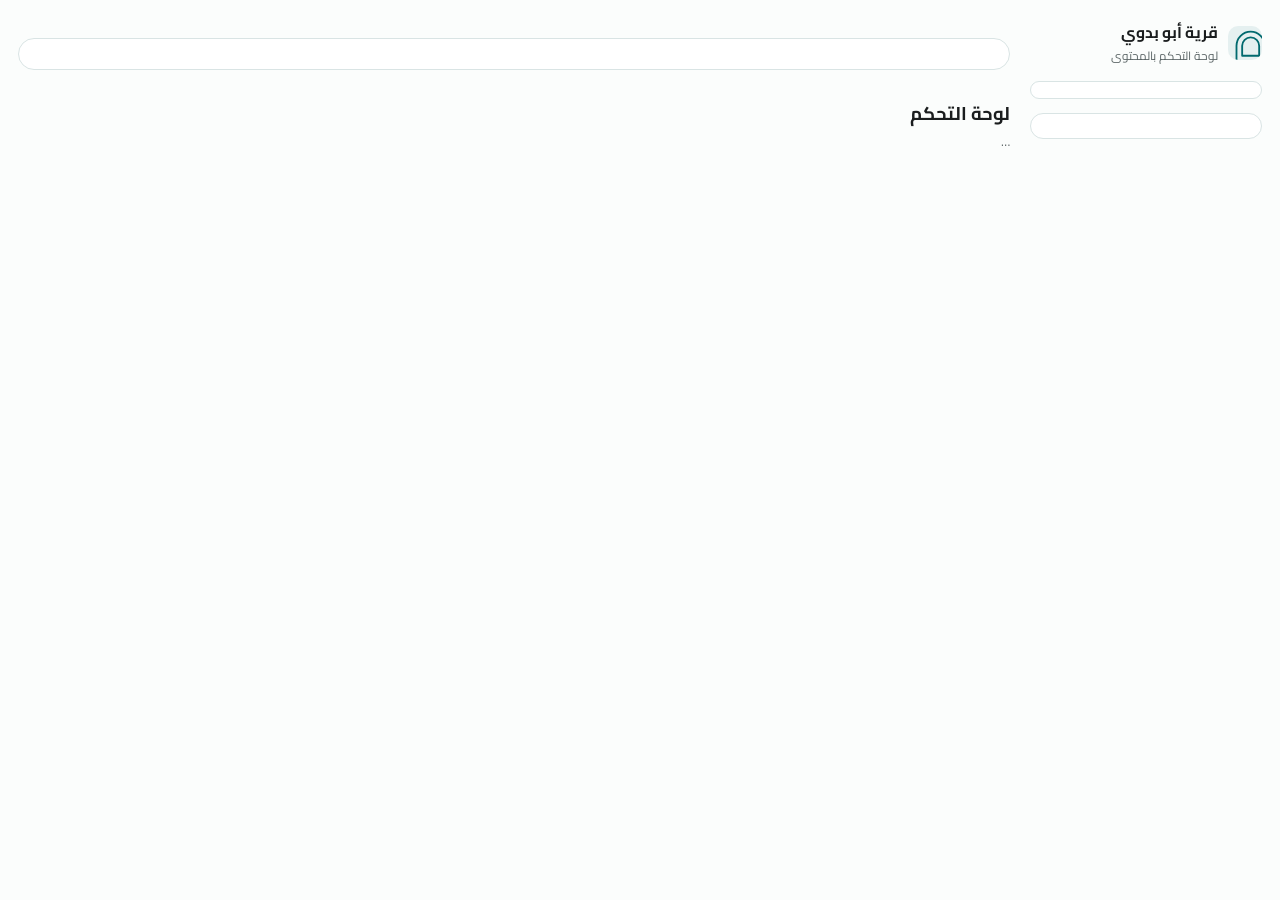
==== dashboard.html @ 2b6a80e3 "backend: village content site, admin dashboard and publishers GitHub Pages serves the JSON contract " ====
<!DOCTYPE html>
<html lang="ar" dir="rtl">
<head>
<meta charset="utf-8">
<meta name="viewport" content="width=device-width, initial-scale=1">
<meta name="robots" content="noindex, nofollow">
<title>لوحة تحكم محتوى قرية أبو بدوي</title>
<meta name="description" content="إدارة أقسام التطبيق وعناصره ووسائطه وأسعاره وقوانينه.">
<link href="https://fonts.googleapis.com/css2?family=Cairo:wght@400;600;700&display=swap" rel="stylesheet">
<link rel="stylesheet" href="style.css">
<link rel="stylesheet" href="dashboard.css">
</head>
<body>
<div class="shell">
  <aside class="side">
    <div class="brandrow">
      <img id="brandLogo" src="assets/logo.svg" alt="">
      <div>
        <b id="brandName">قرية أبو بدوي</b>
        <span id="brandTagline">لوحة التحكم بالمحتوى</span>
      </div>
    </div>
    <nav class="nav" id="nav" aria-label="لوحات التحكم"></nav>
    <div class="who" id="who"></div>
  </aside>

  <main class="main">
    <div id="gate" class="card"></div>
    <div id="banner"></div>
    <div class="top">
      <div>
        <h1 id="panelTitle">لوحة التحكم</h1>
        <div class="sub" id="panelSub">…</div>
      </div>
      <div class="spacer"></div>
      <div class="btnrow" id="topActions"></div>
    </div>
    <div id="panel" class="main"></div>
  </main>
</div>

<div id="toastHost"></div>
<noscript><p style="padding:20px">لوحة التحكم تحتاج JavaScript. المحتوى العام متاح بدون scripting على index.html.</p></noscript>
<script type="module" src="js/app.js"></script>
</body>
</html>
---- style.css ----
:root {
  --brand: #00696e;
  --brand-soft: #e3f4f4;
  --ink: #1a1d1e;
  --ink-soft: #5a6465;
  --paper: #fbfdfc;
  --card: #ffffff;
  --line: #d9e4e4;
  --shadow: 0 1px 2px rgba(0, 0, 0, .06), 0 8px 24px rgba(0, 0, 0, .05);
  --radius: 16px;
  --max: 1080px;
}

@media (prefers-color-scheme: dark) {
  :root {
    --brand: #7adadd;
    --brand-soft: #17393b;
    --ink: #e3e9e8;
    --ink-soft: #a9b4b4;
    --paper: #15181a;
    --card: #1d2223;
    --line: #333d3e;
    --shadow: 0 1px 2px rgba(0, 0, 0, .5);
  }
}

* { box-sizing: border-box; }

body {
  margin: 0;
  background: var(--paper);
  color: var(--ink);
  font-family: "Cairo", "Segoe UI", Tahoma, system-ui, sans-serif;
  line-height: 1.75;
  -webkit-text-size-adjust: 100%;
}

.wrap { max-width: var(--max); margin: 0 auto; padding: 0 16px; }

.site-header {
  position: sticky;
  top: 0;
  z-index: 10;
  background: color-mix(in srgb, var(--card) 88%, transparent);
  backdrop-filter: blur(8px);
  border-bottom: 1px solid var(--line);
}

.header-row { display: flex; flex-wrap: wrap; align-items: center; gap: 12px; padding: 10px 16px; }
.brand { display: flex; align-items: center; gap: 12px; margin-inline-end: auto; }
.brand img { border-radius: 12px; }
.brand h1 { margin: 0; font-size: 1.15rem; line-height: 1.3; }
.tagline { margin: 0; font-size: .8rem; color: var(--ink-soft); }

.section-nav { display: flex; flex-wrap: wrap; gap: 6px; width: 100%; }
.section-nav a {
  font-size: .82rem;
  color: var(--ink);
  text-decoration: none;
  padding: 5px 11px;
  border: 1px solid var(--line);
  border-radius: 999px;
  background: var(--card);
  white-space: nowrap;
}
.section-nav a:hover { border-color: var(--brand); color: var(--brand); }

main { padding: 20px 0 40px; }

.ab-section { margin: 0 0 30px; scroll-margin-top: 120px; }
.ab-section-title {
  font-size: 1.25rem;
  margin: 0 0 4px;
  padding-inline-start: 12px;
  border-inline-start: 4px solid var(--brand);
}
.ab-section-sub { margin: 0 0 14px; color: var(--ink-soft); font-size: .9rem; }
.ab-updated, .ab-note { color: var(--ink-soft); font-size: .78rem; }

.ab-item {
  background: var(--card);
  border: 1px solid var(--line);
  border-radius: var(--radius);
  padding: 16px;
  margin-bottom: 12px;
  box-shadow: var(--shadow);
  display: grid;
  gap: 8px;
  grid-template-columns: auto 1fr;
  align-items: start;
}
.ab-item > .ab-thumb { grid-row: 1 / span 6; }
.ab-item > .ab-head,
.ab-item > .ab-item-subtitle,
.ab-item > .ab-fields,
.ab-item > .ab-tags,
.ab-item > .ab-body,
.ab-item > .ab-foot { grid-column: 2; }
.ab-item > :not(.ab-thumb):first-child { grid-column: 2; }

.ab-thumb { width: 92px; height: 92px; object-fit: cover; border-radius: 14px; background: var(--brand-soft); }
.ab-head { display: flex; align-items: baseline; gap: 8px; flex-wrap: wrap; }
.ab-item-title { margin: 0; font-size: 1.02rem; }
.ab-date { color: var(--ink-soft); font-size: .76rem; margin-inline-start: auto; }
.ab-flag {
  background: #b3261e;
  color: #fff;
  font-size: .68rem;
  padding: 2px 8px;
  border-radius: 999px;
}
.ab-item-subtitle { margin: 0; color: var(--ink-soft); font-size: .88rem; }
.ab-body { font-size: .93rem; }
.ab-body h2 { font-size: 1rem; margin: 14px 0 6px; }
.ab-body ul { padding-inline-start: 20px; margin: 8px 0; }
.ab-body img { max-width: 100%; height: auto; border-radius: 12px; }

.ab-fields { display: flex; flex-wrap: wrap; gap: 6px; }
.ab-field {
  font-size: .76rem;
  background: var(--brand-soft);
  color: var(--ink);
  padding: 3px 9px;
  border-radius: 8px;
}
.ab-tags { display: flex; gap: 6px; flex-wrap: wrap; }
.ab-tag { font-size: .72rem; color: var(--brand); border: 1px dashed var(--brand); padding: 1px 8px; border-radius: 999px; }
.ab-foot { display: flex; gap: 12px; flex-wrap: wrap; align-items: center; font-size: .76rem; }
.ab-source { color: var(--brand); text-decoration: none; }
.ab-credit { color: var(--ink-soft); }
.ab-pinned { border-color: var(--brand); }
.ab-empty { color: var(--ink-soft); font-size: .88rem; }

.ab-rates {
  display: grid;
  gap: 8px;
  grid-template-columns: repeat(auto-fill, minmax(220px, 1fr));
}
.ab-rate {
  background: var(--card);
  border: 1px solid var(--line);
  border-radius: 12px;
  padding: 12px 14px;
  display: flex;
  gap: 8px;
  align-items: baseline;
}
.ab-rate-name { font-size: .86rem; }
.ab-rate-value { margin-inline-start: auto; font-weight: 700; }
.ab-rate-change { font-size: .74rem; color: var(--brand); }

.notice {
  background: var(--brand-soft);
  border: 1px solid var(--line);
  border-radius: var(--radius);
  padding: 14px 16px;
  margin-bottom: 18px;
  font-size: .9rem;
}
.loading { color: var(--ink-soft); padding: 30px 0; text-align: center; }

.site-footer {
  border-top: 1px solid var(--line);
  padding: 18px 0 30px;
  font-size: .84rem;
  color: var(--ink-soft);
}
.site-footer a { color: var(--brand); text-decoration: none; }
.fine { font-size: .74rem; }

@media (max-width: 640px) {
  .ab-item { grid-template-columns: 1fr; }
  .ab-item > .ab-thumb { grid-row: auto; width: 100%; height: 170px; }
  .ab-item > .ab-head,
  .ab-item > .ab-item-subtitle,
  .ab-item > .ab-fields,
  .ab-item > .ab-tags,
  .ab-item > .ab-body,
  .ab-item > .ab-foot { grid-column: 1; }
  .brand h1 { font-size: 1rem; }
}

/* وسائط المنشور الذي يرفعه مدير الموقع */
.ab-media-wrap {
  grid-column: 1 / -1;
  display: grid;
  gap: 8px;
  grid-template-columns: repeat(auto-fill, minmax(220px, 1fr));
  margin-top: 10px;
}
.ab-media-img,
.ab-media {
  width: 100%;
  border-radius: 12px;
  background: #0b0f10;
  display: block;
}
.ab-media { aspect-ratio: 16 / 9; }
.ab-media-audio { width: 100%; margin-top: 6px; }
---- dashboard.css ----
/* لوحة تحكم محتوى قرية أبو بدوي — تستخدم متغيّرات style.css (فاتح/داكن تلقائيًا). */

.shell {
  display: grid;
  grid-template-columns: 232px minmax(0, 1fr);
  gap: 20px;
  align-items: start;
  padding: 18px;
  min-height: 100vh;
}

/* ── القائمة الجانبية ─────────────────────────────────────────────── */
.side { position: sticky; top: 14px; display: grid; gap: 14px; }
.side .brandrow { display: flex; align-items: center; gap: 10px; }
.side .brandrow img { width: 34px; height: 34px; border-radius: 10px; background: var(--card); }
.side .brandrow b { font-size: .98rem; }
.side .brandrow span { display: block; font-size: .74rem; color: var(--ink-soft); }

.nav { display: grid; gap: 4px; background: var(--card); border: 1px solid var(--line);
  border-radius: var(--radius); padding: 8px; }
.nav button { display: flex; align-items: center; gap: 9px; width: 100%; text-align: right;
  padding: 10px 11px; border: 0; border-radius: 11px; background: transparent; color: var(--ink);
  font-family: inherit; font-size: .9rem; cursor: pointer; }
.nav button:hover { background: var(--brand-soft); }
.nav button.active { background: var(--brand); color: #fff; font-weight: 600; }
.nav button .n { margin-inline-start: auto; font-size: .72rem; opacity: .75; }

.who { background: var(--card); border: 1px solid var(--line); border-radius: var(--radius);
  padding: 12px; font-size: .8rem; color: var(--ink-soft); display: grid; gap: 9px; }
.who b { color: var(--ink); font-size: .84rem; word-break: break-all; }

/* ── الشريط العلوي للمنطقة الرئيسية ───────────────────────────────── */
.top { display: flex; flex-wrap: wrap; align-items: center; gap: 10px; margin-bottom: 14px; }
.top h1 { font-size: 1.15rem; margin: 0; }
.top .sub { font-size: .8rem; color: var(--ink-soft); }
.main { min-width: 0; display: grid; gap: 14px; }

.banner { border-radius: 14px; padding: 11px 14px; font-size: .84rem; border: 1px solid var(--line);
  background: var(--card); display: flex; flex-wrap: wrap; gap: 10px; align-items: center; }
.banner.bad { border-color: #b3413a; color: #b3413a; }
.banner.info { border-color: var(--brand); color: var(--brand); }

/* ── البطاقات والنماذج ───────────────────────────────────────────── */
.card { background: var(--card); border: 1px solid var(--line); border-radius: var(--radius); padding: 15px; }
.card > h2 { font-size: .98rem; margin: 0 0 12px; display: flex; align-items: center; gap: 8px; }
.card > h2 .n { font-size: .74rem; color: var(--ink-soft); font-weight: 400; }
.grid { display: grid; gap: 12px; }
.grid.two { grid-template-columns: 1fr 1fr; }
.grid.three { grid-template-columns: repeat(3, 1fr); }
.grid.four { grid-template-columns: repeat(4, 1fr); }
@media (max-width: 900px) { .grid.two, .grid.three, .grid.four { grid-template-columns: 1fr; } }

label { display: block; font-size: .78rem; color: var(--ink-soft); margin-bottom: 4px; }
input, select, textarea {
  width: 100%; padding: 9px 11px; border: 1px solid var(--line); border-radius: 11px;
  background: var(--paper); color: var(--ink); font-family: inherit; font-size: .88rem;
}
textarea { min-height: 150px; line-height: 1.75; resize: vertical; }
input[type="checkbox"] { width: auto; }
input[type="color"] { padding: 2px; height: 40px; }
input:focus-visible, select:focus-visible, textarea:focus-visible, button:focus-visible {
  outline: 2px solid var(--brand); outline-offset: 2px;
}
.check { display: flex; align-items: center; gap: 8px; font-size: .84rem; color: var(--ink); }

.btn { padding: 9px 18px; border-radius: 999px; border: 1px solid transparent; background: var(--brand);
  color: #fff; font-family: inherit; font-size: .85rem; cursor: pointer; }
.btn.ghost { background: transparent; color: var(--brand); border-color: var(--brand); }
.btn.warn { background: transparent; color: #b3413a; border-color: #c98b86; }
.btn.plain { background: var(--paper); color: var(--ink); border-color: var(--line); }
.btn:disabled { opacity: .45; cursor: not-allowed; }
.btnrow { display: flex; flex-wrap: wrap; gap: 9px; align-items: center; }
.spacer { margin-inline-start: auto; }

/* ── الجداول ─────────────────────────────────────────────────────── */
.table { width: 100%; border-collapse: collapse; font-size: .85rem; }
.table th, .table td { padding: 9px 8px; border-bottom: 1px solid var(--line); text-align: right; vertical-align: middle; }
.table th { font-size: .74rem; color: var(--ink-soft); font-weight: 600; white-space: nowrap; }
.table tr:hover td { background: var(--brand-soft); }
.table .num { width: 68px; }
.table .acts { white-space: nowrap; }
.iconbtn { border: 1px solid var(--line); background: var(--paper); color: var(--ink); border-radius: 9px;
  min-width: 34px; min-height: 34px; padding: 0 8px; cursor: pointer; font-size: .82rem; }
.iconbtn:hover { border-color: var(--brand); color: var(--brand); }
.wrap { overflow-x: auto; }

.tag { display: inline-block; font-size: .7rem; padding: 2px 9px; border-radius: 999px; border: 1px solid var(--line); color: var(--ink-soft); }
.tag.published { color: #2e7d5b; border-color: #2e7d5b; }
.tag.draft { color: #9a6b00; border-color: #c9a227; }
.tag.scheduled { color: #2b5fa8; border-color: #2b5fa8; }
.tag.archived { color: var(--ink-soft); }
.tag.off { color: #b3413a; border-color: #b3413a; }

/* ── الوسائط ─────────────────────────────────────────────────────── */
.drop { border: 2px dashed var(--line); border-radius: 14px; padding: 16px; text-align: center;
  color: var(--ink-soft); cursor: pointer; transition: border-color .15s, background .15s; font-size: .84rem; }
.drop.over { border-color: var(--brand); background: var(--brand-soft); color: var(--brand); }
.thumbs { display: grid; grid-template-columns: repeat(auto-fill, minmax(148px, 1fr)); gap: 11px; }
.thumb { border: 1px solid var(--line); border-radius: 13px; overflow: hidden; background: var(--paper); display: grid; }
.thumb .box { aspect-ratio: 4/3; display: grid; place-items: center; background: #0e1116; color: #cfd8d8; font-size: .74rem; }
.thumb .box img, .thumb .box video { width: 100%; height: 100%; object-fit: cover; display: block; }
.thumb .box.audio { background: var(--paper); color: var(--ink-soft); }
.thumb .foot { display: flex; align-items: center; gap: 6px; padding: 6px 7px; font-size: .72rem; }
.thumb .foot input { font-size: .72rem; padding: 4px 6px; flex: 1; min-width: 0; }
.thumb .note { align-self: start; margin: 6px 7px -2px; font-size: .68rem; padding: 1px 7px;
  border-radius: 999px; background: rgba(0, 0, 0, .6); color: #fff; }
.bar { height: 4px; background: var(--line); }
.bar i { display: block; height: 100%; width: 0; background: var(--brand); transition: width .2s; }

/* ── حالات وإشعارات ─────────────────────────────────────────────── */
.state { font-size: .82rem; padding: 8px 12px; border-radius: 11px; background: var(--paper);
  border: 1px solid var(--line); min-height: 20px; }
.state.ok { border-color: #2e7d5b; color: #2e7d5b; }
.state.bad { border-color: #b3413a; color: #b3413a; }
.toast { position: fixed; inset-inline: 0; bottom: 18px; margin: 0 auto; width: fit-content; max-width: 92vw;
  background: var(--ink); color: var(--paper); padding: 10px 18px; border-radius: 999px; font-size: .84rem;
  box-shadow: var(--shadow); z-index: 40; }
.muted { color: var(--ink-soft); font-size: .8rem; }
.preview { border: 1px solid var(--line); border-radius: 13px; padding: 13px; background: var(--paper);
  font-size: .9rem; line-height: 1.8; overflow-wrap: anywhere; }
.preview h2 { font-size: 1rem; } .preview h3 { font-size: .95rem; }

/* شريط القوائم على الشاشات الصغيرة */
@media (max-width: 860px) {
  .shell { grid-template-columns: 1fr; }
  .side { position: static; }
  .nav { grid-auto-flow: column; grid-auto-columns: max-content; overflow-x: auto; }
  .nav button { width: auto; white-space: nowrap; }
}
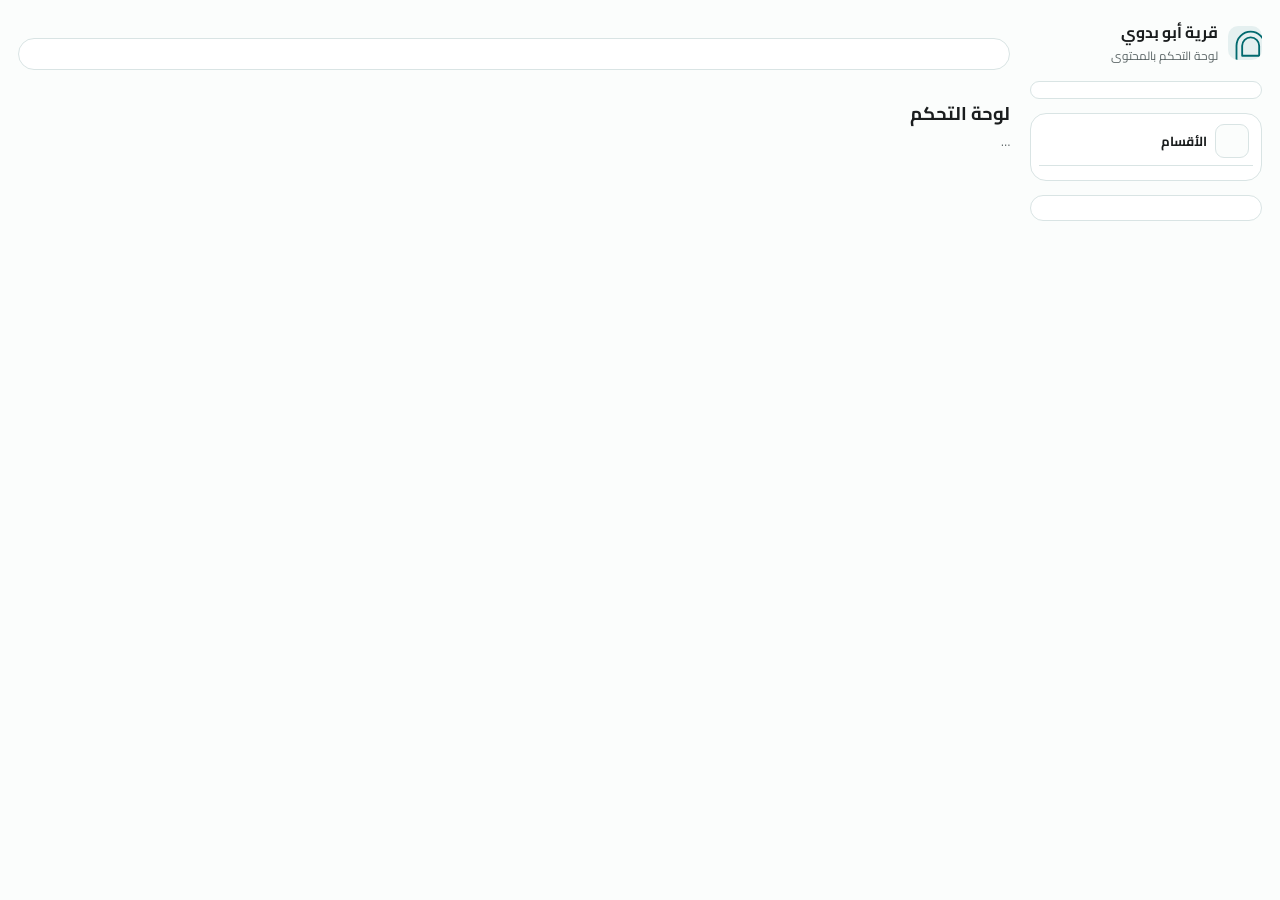
==== commit a09ba46f: "dashboard: add a collapsible section rail beside the panels Content editors kept losing their place " ====
--- a/dashboard.html
+++ b/dashboard.html
@@ -11,7 +11,7 @@
 <link rel="stylesheet" href="dashboard.css">
 </head>
 <body>
-<div class="shell">
+<div class="shell" id="shell">
   <aside class="side">
     <div class="brandrow">
       <img id="brandLogo" src="assets/logo.svg" alt="">
@@ -21,6 +21,17 @@
       </div>
     </div>
     <nav class="nav" id="nav" aria-label="لوحات التحكم"></nav>
+
+    <section class="rail" aria-label="شريط الأقسام">
+      <div class="railhead">
+        <button type="button" class="iconbtn railtoggle" id="railToggle" aria-expanded="true"
+          aria-controls="secnav" title="تصغير الأقسام"></button>
+        <b class="railtitle">الأقسام</b>
+        <span class="n" id="railTotal"></span>
+      </div>
+      <nav class="secnav" id="secnav"></nav>
+    </section>
+
     <div class="who" id="who"></div>
   </aside>
 
--- a/dashboard.css
+++ b/dashboard.css
@@ -28,6 +28,46 @@
 .who { background: var(--card); border: 1px solid var(--line); border-radius: var(--radius);
   padding: 12px; font-size: .8rem; color: var(--ink-soft); display: grid; gap: 9px; }
 .who b { color: var(--ink); font-size: .84rem; word-break: break-all; }
+
+/* ── الأيقونات والصفوف المشتركة بين القائمة وشريط الأقسام ───────── */
+.ic { display: inline-flex; line-height: 0; }
+.icell { display: grid; place-items: center; width: 22px; flex: 0 0 22px; color: inherit; }
+.ct { overflow: hidden; text-overflow: ellipsis; white-space: nowrap; }
+
+/* ── شريط الأقسام: قائمة جانبية بأسلوب المتاجر، قابلة للتصغير ────── */
+.rail { background: var(--card); border: 1px solid var(--line); border-radius: var(--radius);
+  padding: 8px; display: grid; gap: 6px; }
+.railhead { display: flex; align-items: center; gap: 8px; padding: 2px 4px 7px;
+  border-bottom: 1px solid var(--line); }
+.railhead b { font-size: .82rem; }
+.railhead .n { margin-inline-start: auto; font-size: .72rem; color: var(--ink-soft); }
+.railtoggle { display: grid; place-items: center; min-width: 32px; min-height: 32px; padding: 0 6px; }
+.secnav { display: grid; gap: 3px; max-height: 44vh; overflow: auto; overscroll-behavior: contain; }
+.secnav .sec { display: flex; align-items: center; gap: 9px; width: 100%; text-align: right;
+  padding: 9px; border: 0; border-radius: 10px; background: transparent; color: var(--ink);
+  font-family: inherit; font-size: .85rem; cursor: pointer; }
+.secnav .sec:hover { background: var(--brand-soft); }
+.secnav .sec.active { background: var(--brand); color: #fff; font-weight: 600; }
+.secnav .sec .n { margin-inline-start: auto; font-size: .7rem; opacity: .75; }
+
+/* الوضع المصغّر: عمود أيقونات فقط */
+.shell.railmin { grid-template-columns: 74px minmax(0, 1fr); }
+.shell.railmin .brandrow { flex-direction: column; text-align: center; }
+.shell.railmin .brandrow > div { display: none; }
+.shell.railmin .ct { display: none; }
+.shell.railmin .nav button { justify-content: center; padding: 10px 4px; }
+.shell.railmin .nav .n { display: none; }
+.shell.railmin .railhead { flex-direction: column; gap: 5px; }
+.shell.railmin .railhead b { display: none; }
+.shell.railmin .railhead .n { margin-inline-start: 0; }
+.shell.railmin .secnav .sec { justify-content: center; padding: 9px 4px; position: relative; }
+.shell.railmin .secnav .sec .n { position: absolute; inset-block-start: 1px; inset-inline-end: 3px;
+  margin: 0; font-size: .58rem; opacity: 1; padding: 0 4px; border-radius: 999px; background: var(--brand-soft); }
+.shell.railmin .secnav .sec.active .n { background: rgba(255, 255, 255, .28); }
+.shell.railmin .railtoggle svg { transform: rotate(180deg); }
+.shell.railmin .who { display: none; }
+.shell.railmin .secnav { max-height: none; }
+.shell.railmin .side { gap: 10px; }
 
 /* ── الشريط العلوي للمنطقة الرئيسية ───────────────────────────────── */
 .top { display: flex; flex-wrap: wrap; align-items: center; gap: 10px; margin-bottom: 14px; }
@@ -126,4 +166,19 @@
   .side { position: static; }
   .nav { grid-auto-flow: column; grid-auto-columns: max-content; overflow-x: auto; }
   .nav button { width: auto; white-space: nowrap; }
+
+  /* التصغير بلا معنى على عرض ضيق: يعود الشريط موسّعًا وأفقيا */
+  .shell.railmin { grid-template-columns: 1fr; }
+  .shell.railmin .ct, .shell.railmin .railhead b, .shell.railmin .nav .n { display: inline; }
+  .shell.railmin .brandrow { flex-direction: row; text-align: right; }
+  .shell.railmin .brandrow > div { display: block; }
+  .shell.railmin .nav button { justify-content: flex-start; padding: 10px 11px; }
+  .shell.railmin .who { display: grid; }
+  .railtoggle { display: none; }
+  .railhead { border-bottom: 0; padding-bottom: 0; }
+  .secnav { grid-auto-flow: column; grid-auto-columns: max-content; max-height: none; overflow-x: auto; }
+  .secnav .sec { width: auto; white-space: nowrap; }
+  .shell.railmin .secnav .sec { justify-content: flex-start; padding: 9px; position: static; }
+  .shell.railmin .secnav .sec .n { position: static; inset: auto; margin-inline-start: 8px;
+    background: none; font-size: .7rem; }
 }
